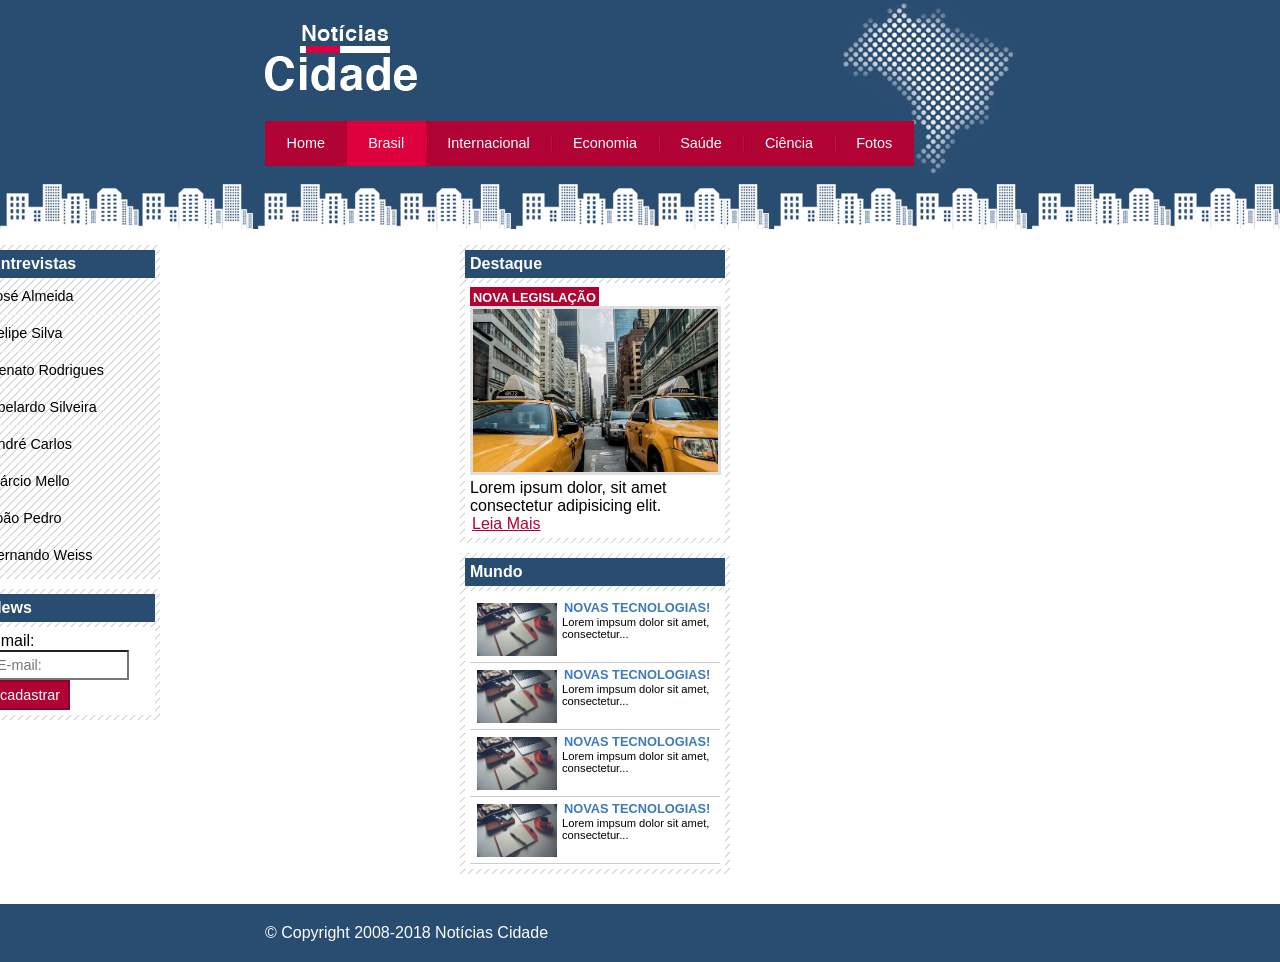
==== brasil.html @ 492753b6 "Primeira versão do projeto Notícias Cidade - Udemy" ====
<!DOCTYPE html>
<html lang="pt-BR">
<head>
    <meta charset="UTF-8">
    <meta name="viewport" content="width=device-width, initial-scale=1.0">
    <title>Notícias Cidade - Seu site de notícias</title>

    <!-- Estilo customizado -->
    <link rel="stylesheet" href="css/estilo.css">
</head>
<body id="duas-colunas" class="brasil">

    <!-- Início container-->
    <div id="container">

        <!-- Início topo-->
        <div id="topo">
            <h1 class="logo">Notícias Cidade</h1>
            <ul id="navegacao">
                <li class="primeiro">
                    <a id="home" href="index.html">Home</a>
                </li>
                <li>
                    <a id="brasil" href="brasil.html">Brasil</a>
                </li>
                <li>
                    <a id="internacional" href="internacional.html">Internacional</a>
                </li>
                <li>
                    <a id="economia" href="economia.html">Economia</a>
                </li>
                <li>
                    <a id="saude" href="saude.html">Saúde</a>
                </li>
                <li>
                    <a id="ciencia" href="ciencia.html">Ciência</a>
                </li>
                <li>
                    <a id="fotos" href="fotos.html">Fotos</a>
                </li>
            </ul>
        </div> <!-- Fim topo-->

        <!-- Início conteúdo-->
        <div id="conteudo">
            <div id="primario">
                <div class="caixa destaque">
                    <h2>Destaque</h2>
                    <div class="caixa-conteudo">
                         <h3 class="destaque">Nova Legislação</h3>
                         <img class="imagem-principal" src="imagens/taxi.jpg" width="100%" alt="Imagem Táxi">
                         <p>
                            Lorem ipsum dolor, sit amet consectetur adipisicing elit.
                         </p>
                         <a href="">Leia Mais</a>
                    </div>
                </div>

                <div class="caixa">
                    <h2>Mundo</h2>
                    <div class="caixa-conteudo">
                         <ul id="lista-noticias">
                            <li>
                                <a href="">
                                    <img src="imagens/tecnologia.jpg" alt="Imagem Tecnologia" width="80">
                                    <h3>Novas tecnologias!</h3>
                                    <p>Lorem impsum dolor sit amet, consectetur...</p>
                                </a>
                            </li>

                            <li>
                                <a href="">
                                    <img src="imagens/tecnologia.jpg" alt="Imagem Tecnologia" width="80">
                                    <h3>Novas tecnologias!</h3>
                                    <p>Lorem impsum dolor sit amet, consectetur...</p>
                                </a>
                            </li>

                            <li>
                                <a href="">
                                    <img src="imagens/tecnologia.jpg" alt="Imagem Tecnologia" width="80">
                                    <h3>Novas tecnologias!</h3>
                                    <p>Lorem impsum dolor sit amet, consectetur...</p>
                                </a>
                            </li>

                            <li>
                                <a href="">
                                    <img src="imagens/tecnologia.jpg" alt="Imagem Tecnologia" width="80">
                                    <h3>Novas tecnologias!</h3>
                                    <p>Lorem impsum dolor sit amet, consectetur...</p>
                                </a>
                            </li>
                         </ul>
                    </div>
                </div>
            </div>
            
            <!-- Início lateral -->
            <div id="lateral">
                <div class="caixa">
                    <h2>Entrevistas</h2>
                    <div class="caixa-conoteudo">
                        <ul>
                            <li><a href="">José Almeida</a></li>
                            <li><a href="">Felipe Silva</a></li>
                            <li><a href="">Renato Rodrigues</a></li>
                            <li><a href="">Abelardo Silveira</a></li>
                            <li><a href="">André Carlos</a></li>
                            <li><a href="">Márcio Mello</a></li>
                            <li><a href="">João Pedro</a></li>
                            <li><a href="">Fernando Weiss</a></li>
                        </ul> 
                    </div>
                </div>

                <div class="caixa">
                    <h2>News</h2>
                    <div class="caixa-conteudo">
                        <form>
                            <div>
                                <label for="email">Email:</label>
                                <input type="text" name="email" id="email" placeholder="E-mail:">
                            </div>
                            <div>
                                <input class="submit" type="submit" value="cadastrar">
                            </div>
                        </form>
                    </div>
                </div>
            </div> <!-- Fim /lateral-->
        </div> <!-- Fim /conteúdo-->

    </div> <!-- Fim /container-->

    <!-- Início rodapé-->
    <div id="container-rodape" style="clear: both;">
        <div id="rodape">
            &copy Copyright 2008-2018 Notícias Cidade
        </div>
    </div> <!-- Fim rodapé-->
</body>
</html>
---- css/estilo.css ----
/* Estrutura do site */
* {
    margin: 0;
    padding: 0;
}

body {
    font-family: "Trebuchet MS", Helvetica, sans-serif;
    background: #fff url("../imagens/fundo.png") repeat-x;
}

#container {
    width: 750px;
    margin: 0 auto;
    /* border: 1px solid red; */
}

#topo {
    height: 150px;
    background: url("../imagens/detalhe-topo.png") no-repeat right top;
    padding-top: 25px;
    /* border: 1px solid red; */
}

.logo {
    width: 152px;
    height: 66px;
    background: url("../imagens/logo.png") no-repeat center;
    text-indent: -3000px;
}

/* Barra de Navegação */
a:link, a:visited {
    color: #b10333;
    padding: 2px;
}

a:hover {
    color: #e50040;
}

ul {
    margin: 0;
    padding: 0;
    list-style: none;
}

#topo ul {
    margin-top: 30px;
    background: #b10333;
    float: left;
}

#topo ul li {
    float: left;
}

#topo ul a {
    font-size: 0.9em;
    display: block;
    padding: 0.5em 1.5em;
    line-height: 2.1em;
    text-decoration: none;
    color: #fff;
    background: url("../imagens/divisor.png") no-repeat left center;
}

#topo ul .primeiro a {
    background: none;
}

#topo ul a:hover {
    color: #69001d;
}

body.home #navegacao a#home,
body.brasil #navegacao a#brasil, 
body.internacional #navegacao a#internacional,
body.fotos #navegacao a#fotos
{
    color: #fff;
    background: #de003e;
    cursor: text;
}

/* Configura layout de três colunas */
#conteudo {
    margin-top: 60px;
    background: #f5f5f5;
}

#lateral {
    width: 180px;
    float: left;
    margin: 0 0 20px -750px;
}

#primario {
    width: 270px;
    float: left;
    margin: 0 0 20px 195px;
}

body#duas-columas #primario {
    width: 555px;
}

#uma-coluna #primario {
    width: 750px;
    margin: 0 0 20px 0;
}

#secundario {
    width: 270px;
    float: left;
    margin: 0 0 20px 15px;
}

/* Caixa */
.caixa {
    margin: 10px 0;
    padding: 5px;
    background: #f3f3f3 url("../imagens/fundo-caixa.png");
}

h2 {
    font-size: 1em;
    background: #294c71;
    color: #fff;
    padding: 5px;
}

.caixa-conteudo {
    background: #fff;
    padding: 5px;
    margin-top: 5px;
}

/* Formatar Menus Laterais */
#lateral ul a {
    font-size: 0.9em;
    padding: 3px;
    display: block;
    line-height: 30px;
    color: #000;
    text-decoration: none;
    border-bottom: 1px solid #f3f3f3;
}

#lateral ul a:hover {
    background: #f9f9f9 url("../imagens/marcador.png") no-repeat left center;
    padding-left: 20px;
    color: #a1a1a1;
}

/* Formatando formulários */
label {
    display: block;
    cursor: pointer;
}

input {
    padding: 5px;
    width: 125px;
    font-size: 0.9em;
    background-color: #fff;
}

input.submit {
    width: 80px;
    color: #fff;
    background-color: #b10333;
    border: 2px solid #870529;
}

/* Formatando Imagens */
img.imagem-principal {
    width: 98%;
    border: 3px solid #dfdfdf;
}

/* Formatando Cabeçalhos */
h3 {
    text-transform: uppercase;
    display: inline;
    font-size: 0.8em;
    padding: 3px;
}

.destaque h3 {
    background: #b10333;
    color: #fff;
}

.entrevista h3 {
    background: #de003e;
}

/* Foramtando Lista de Notícias*/
#lista-noticias li {
    padding: 2px;
    border-bottom: 1px solid #ccc;
    height: 62px;
}

#lista-noticias li a img {
    float: left;
    margin: 5px;
}

#lista-noticias li a {
    text-decoration: none;
}

#lista-noticias li a h3{
    font-size: 0.8em;
    padding: 0;
    color: #3e7ab9;
}

#lista-noticias li a p{
    font-size: 0.7em;
    color: #000;
}

#lista-noticias li:hover {
    background: #eee;
    cursor: pointer;
}

/* Rodape */
#container-rodape {
    background: #294c71;
    padding: 20px;
}

#rodape {
    width: 750px;
    margin: 0 auto;
    color: #fff;
}
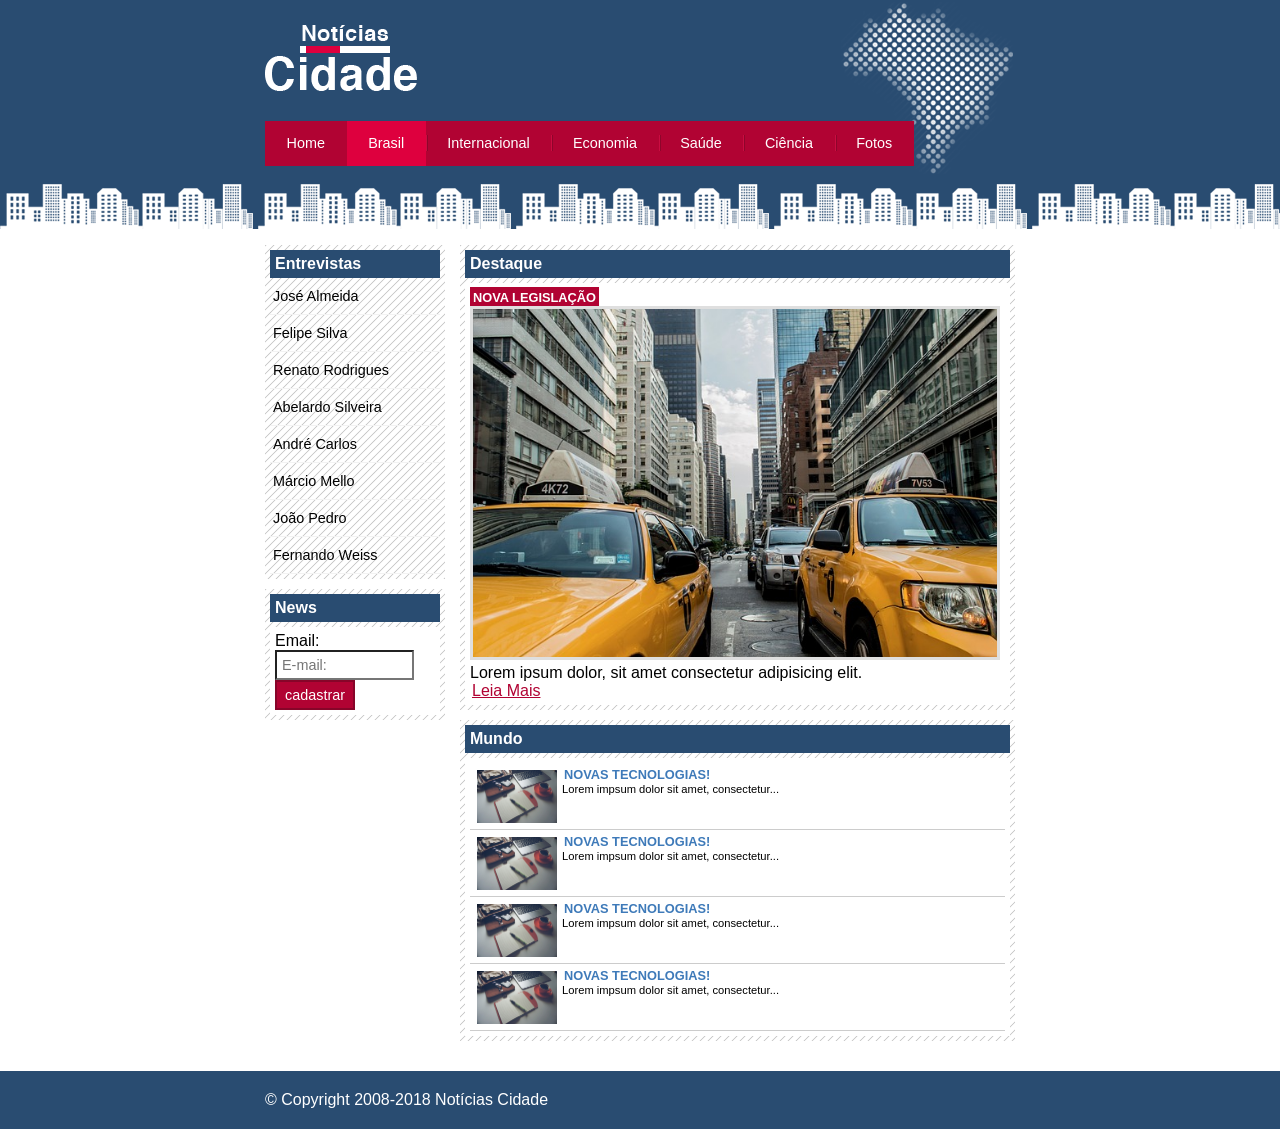
==== commit 4ed16f7b: "Correção de id" ====
--- a/brasil.html
+++ b/brasil.html
@@ -43,9 +43,12 @@
 
         <!-- Início conteúdo-->
         <div id="conteudo">
+
             <div id="primario">
+
                 <div class="caixa destaque">
                     <h2>Destaque</h2>
+
                     <div class="caixa-conteudo">
                          <h3 class="destaque">Nova Legislação</h3>
                          <img class="imagem-principal" src="imagens/taxi.jpg" width="100%" alt="Imagem Táxi">
@@ -53,11 +56,14 @@
                             Lorem ipsum dolor, sit amet consectetur adipisicing elit.
                          </p>
                          <a href="">Leia Mais</a>
+
                     </div>
+
                 </div>
 
                 <div class="caixa">
                     <h2>Mundo</h2>
+
                     <div class="caixa-conteudo">
                          <ul id="lista-noticias">
                             <li>
@@ -92,14 +98,21 @@
                                 </a>
                             </li>
                          </ul>
+
                     </div>
+
                 </div>
+
             </div>
+
             
             <!-- Início lateral -->
             <div id="lateral">
+
                 <div class="caixa">
+
                     <h2>Entrevistas</h2>
+
                     <div class="caixa-conoteudo">
                         <ul>
                             <li><a href="">José Almeida</a></li>
@@ -111,33 +124,47 @@
                             <li><a href="">João Pedro</a></li>
                             <li><a href="">Fernando Weiss</a></li>
                         </ul> 
+
                     </div>
+
                 </div>
 
                 <div class="caixa">
+                    
                     <h2>News</h2>
+                    
                     <div class="caixa-conteudo">
                         <form>
+                            
                             <div>
                                 <label for="email">Email:</label>
                                 <input type="text" name="email" id="email" placeholder="E-mail:">
                             </div>
+
                             <div>
                                 <input class="submit" type="submit" value="cadastrar">
                             </div>
+
                         </form>
+
                     </div>
+
                 </div>
+
             </div> <!-- Fim /lateral-->
+        
         </div> <!-- Fim /conteúdo-->
 
     </div> <!-- Fim /container-->
 
     <!-- Início rodapé-->
     <div id="container-rodape" style="clear: both;">
+        
         <div id="rodape">
             &copy Copyright 2008-2018 Notícias Cidade
         </div>
+    
     </div> <!-- Fim rodapé-->
+
 </body>
 </html>
--- a/css/estilo.css
+++ b/css/estilo.css
@@ -101,7 +101,7 @@
     margin: 0 0 20px 195px;
 }
 
-body#duas-columas #primario {
+body#duas-colunas #primario {
     width: 555px;
 }
 
